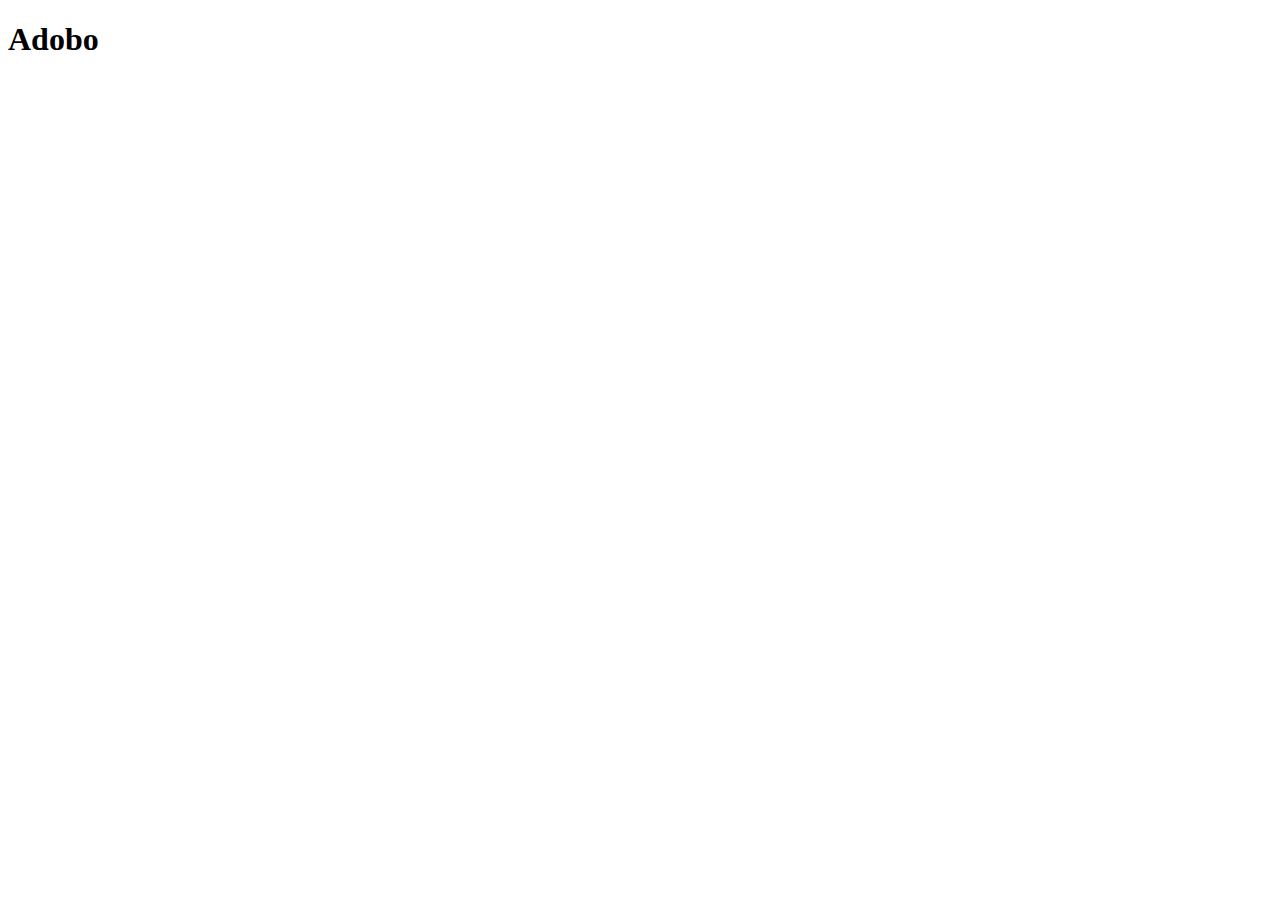
==== recipes/adobo.html @ c389bcee "Created HTML files for recipes and downloaded images" ====
<!DOCTYPE html>
<html lang="en">
<head>
    <meta charset="UTF-8">
    <meta name="viewport" content="width=device-width, initial-scale=1.0">
    <title>Document</title>
</head>
<body>
    <h1>Adobo</h1>
</body>
</html>
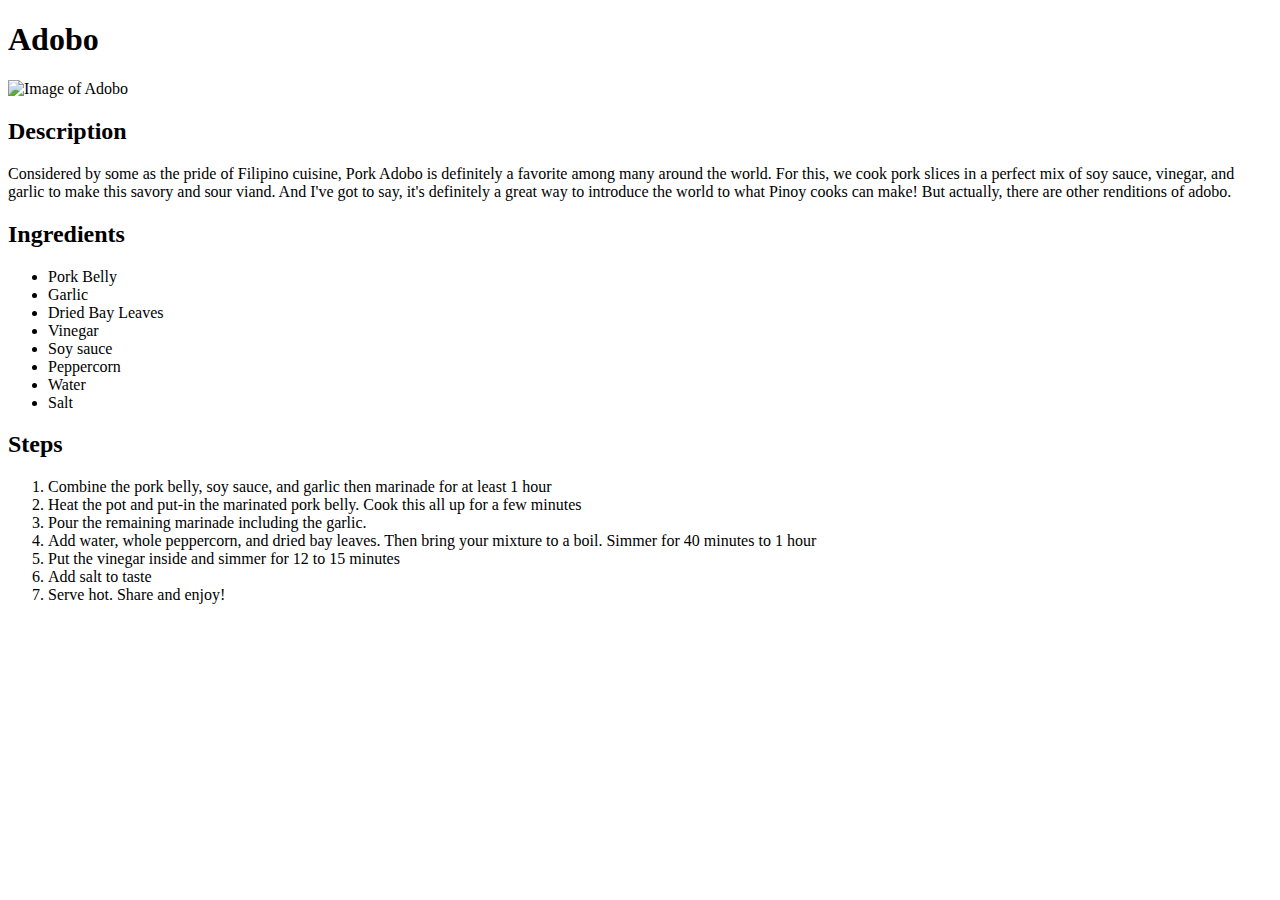
==== commit 72f8763a: "Completed individual recipes for Lasagna, Adobo, and Tinola." ====
--- a/recipes/adobo.html
+++ b/recipes/adobo.html
@@ -7,5 +7,38 @@
 </head>
 <body>
     <h1>Adobo</h1>
+    <img src="/odin-recipes/images/adobo.jpg" alt="Image of Adobo">
+    <h2>Description</h2>
+    <p>Considered by some as the pride of Filipino cuisine, Pork Adobo is definitely a 
+        favorite among many around the world. For this, we cook pork slices in a perfect 
+        mix of soy sauce, vinegar, and garlic to make this savory and sour viand. And
+         I've got to say, it's definitely a great way to introduce the world to what Pinoy
+          cooks can make! But actually, there are other renditions of adobo. 
+    </p>
+    <h2>Ingredients</h2>
+    <ul>
+        <li>Pork Belly</li>
+        <li>Garlic</li>
+        <li>Dried Bay Leaves</li>
+        <li>Vinegar</li>
+        <li>Soy sauce</li>
+        <li>Peppercorn</li>
+        <li>Water</li>
+        <li>Salt</li>
+    </ul>
+    <h2>Steps</h2>
+    <ol>
+        <li>Combine the pork belly, soy sauce, and garlic then marinade for at least 1 hour
+        </li>
+        <li>Heat the pot and put-in the marinated pork belly. Cook this all up for a few minutes
+        </li>
+        <li>Pour the remaining marinade including the garlic.</li>
+        <li>Add water, whole peppercorn, and dried bay leaves. Then bring your mixture to a boil. Simmer for 40 minutes to 1 hour
+        </li>
+        <li>Put the vinegar inside and simmer for 12 to 15 minutes</li>
+        <li>Add salt to taste
+        </li>
+        <li>Serve hot. Share and enjoy!</li>
+    </ol>
 </body>
 </html>
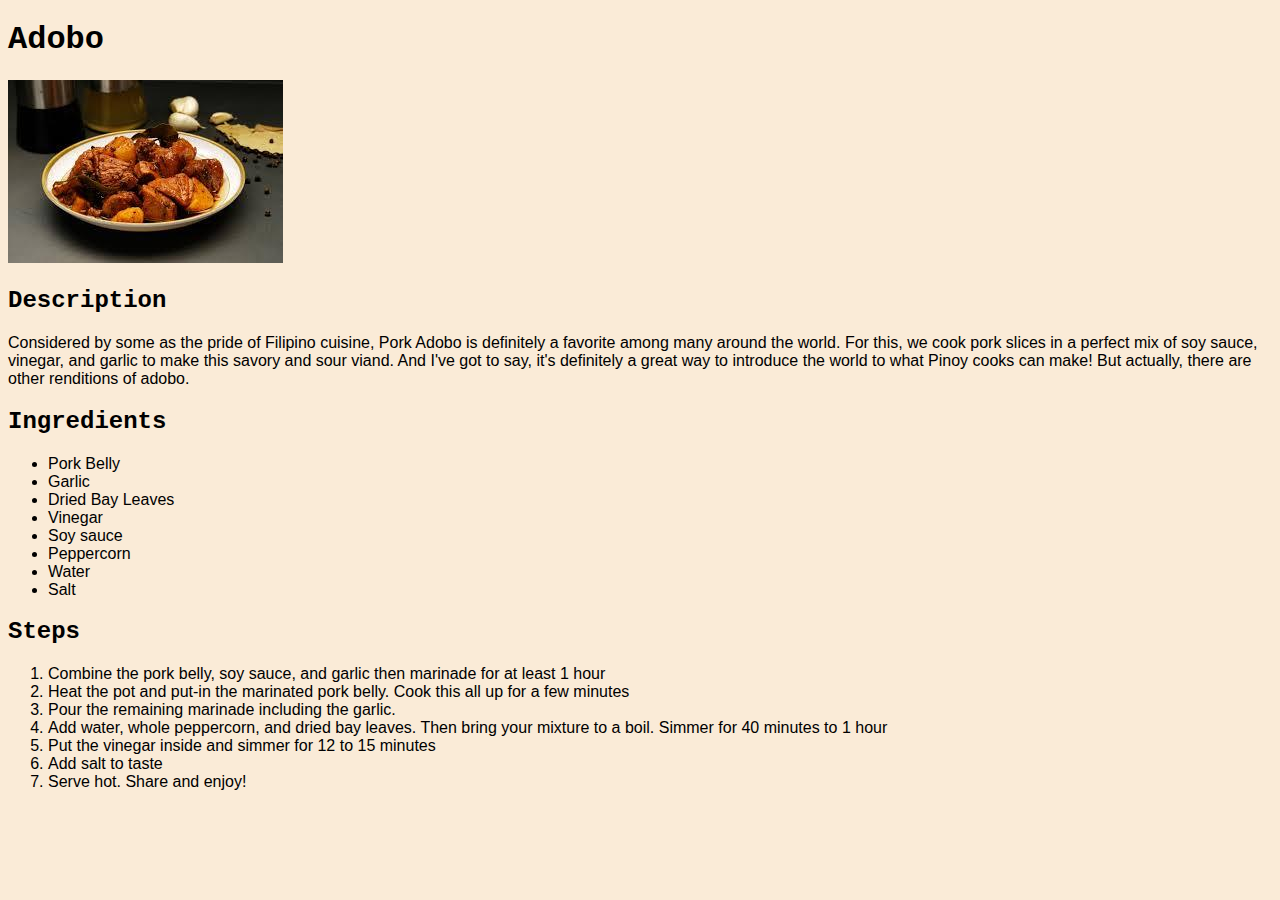
==== commit 15c626a2: "Added styling to the webpage." ====
--- a/recipes/adobo.html
+++ b/recipes/adobo.html
@@ -4,10 +4,11 @@
     <meta charset="UTF-8">
     <meta name="viewport" content="width=device-width, initial-scale=1.0">
     <title>Document</title>
+    <link rel="stylesheet" href="styles.css">
 </head>
 <body>
     <h1>Adobo</h1>
-    <img src="/odin-recipes/images/adobo.jpg" alt="Image of Adobo">
+    <img src="/../images/adobo.jpg" alt="Image of Adobo">
     <h2>Description</h2>
     <p>Considered by some as the pride of Filipino cuisine, Pork Adobo is definitely a 
         favorite among many around the world. For this, we cook pork slices in a perfect 
--- a/recipes/styles.css
+++ b/recipes/styles.css
@@ -0,0 +1,11 @@
+body{
+    background-color: antiquewhite;
+}
+
+h1, h2{
+    font-family: 'Courier New', Courier, monospace;
+}
+
+p, li {
+    font-family: 'Gill Sans', 'Gill Sans MT', Calibri, 'Trebuchet MS', sans-serif;
+}
